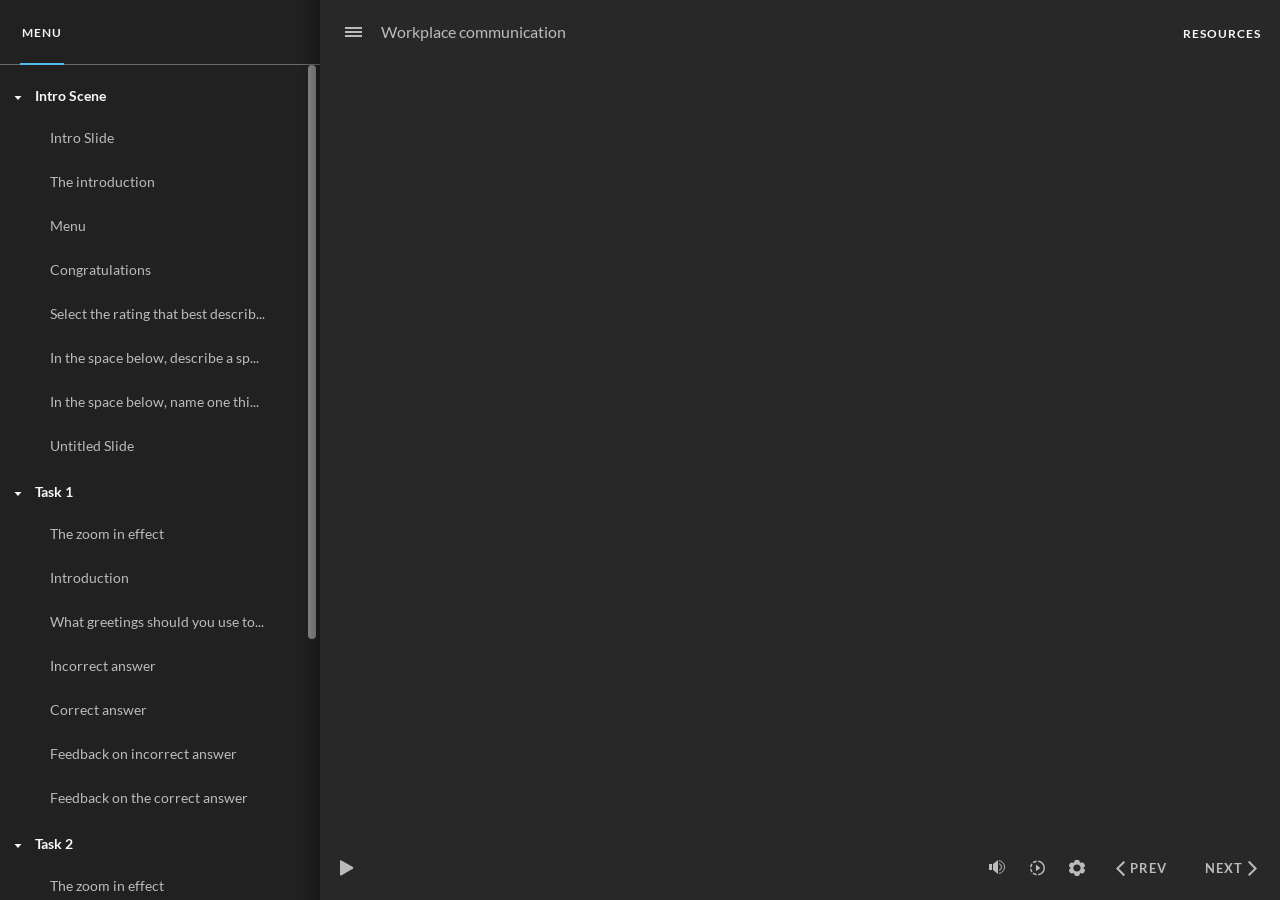
==== index_lms.html @ 2d6ed720 "A course on inclusive worplace communication" ====
﻿<!doctype html>
<html lang="en-US">
<head>
  <meta charset="utf-8">
  <!-- Created using Storyline 360 x64 - http://www.articulate.com  -->
  <!-- version: 3.101.34961.0 -->
  <title>Workplace communication</title>
  <meta http-equiv="x-ua-compatible" content="IE=edge"/>
  <meta name="viewport" content="width=device-width,initial-scale=1,user-scalable=no,shrink-to-fit=no,minimal-ui"/>
  <meta name="apple-mobile-web-app-capable" content="yes"/>
  <style>
    html, body { height: 100%; padding: 0; margin: 0 }
    #app { height: 100%; width: 100%; }
  </style>

  <script>
    window.DS = {};
    window.globals = {
      DATA_PATH_BASE: '',
      HAS_FRAME: true,
      HAS_SLIDE: true,

      lmsPresent: true,
      tinCanPresent: false,
      cmi5Present: false,
      aoSupport: false,
      scale: 'Scaled',
      captureRc: false,
      browserSize: 'optimal',
      bgColor: '#282828',
      features: 'DropInBase,JsApiBasics,MultipleQuizTracking,NativePrompts,PlayerSizeOption,TextEntryCharacterLimit',
      themeName: 'unified',
      preloaderColor: '#FFFFFF',
      suppressAnalytics: false,
      productChannel: 'stable',
      publishSource: 'storyline',
      aid: 'aid|1b029edd-de6f-5a23-82f0-3f2872d6f61d',
      cid: '80463174-1983-4706-8e01-4f8bc8d28437',
      playerVersion: '3.101.34961.0',
      publishTimestamp: '2025-09-23T17:53:17.6909896Z',
      maxIosVideoElements: 10,
      connectionSettings: { message: 'You%20are%20offline.%20Trying%20to%20reconnect...', useDarkTheme: false, mode: 'disabled' },
      hasFeature: function(feature) {
        return this.features.split(',').includes(feature);
      },
      
      parseParams: function(qs) {
        if (window.globals.parsedParams != null) {
          return window.globals.parsedParams;
        }
        qs = (qs || window.location.search.substr(1)).split('+').join(' ');
        var params = {},
            tokens,
            re = /[?&]?([^=]+)=([^&]*)/g;

        while (tokens = re.exec(qs)) {
          params[decodeURIComponent(tokens[1]).trim()] =
            decodeURIComponent(tokens[2]).trim();
        }
        window.globals.parsedParams = params;
        return params;
      }

    };

    if (window.flagsUnderTest != null) {
      window.globals.features = window.flagsUnderTest.reduce((accum, feature) => {
        if (!accum.includes(feature)) {
          accum.push(feature);
        }
        return accum;
      }, window.globals.features.split(',')).join();
    }
  </script>
  <script>
    var isIe11 = ('ActiveXObject' in window || window.MSBlobBuilder != null)
      && window.msCrypto != null && !window.ActiveXObject;
    if (isIe11) {
      window.globals.unsupportedBrowser = true;
      document.write(atob('[base64]'));
    }
  </script>

  <script>
    if (window.globals.hasFeature('Localization')) {
      
      
    }
  </script>

  <script src="lms/scormdriver.js" charset="utf-8"></script>
  <script>window.THREE = { };</script>
  
</head>
<body style="background: #282828" class="cs-HTML theme-unified">
  <!-- 360 -->
  <script>!function(){var e,i=/iPhone/i,o=/iPod/i,n=/iPad/i,t=/\biOS-universal(?:.+)Mac\b/i,r=/\bAndroid(?:.+)Mobile\b/i,a=/Android/i,d=/(?:SD4930UR|\bSilk(?:.+)Mobile\b)/i,p=/Silk/i,l=/Windows Phone/i,u=/\bWindows(?:.+)ARM\b/i,b=/BlackBerry/i,s=/BB10/i,c=/Opera Mini/i,f=/\b(CriOS|Chrome)(?:.+)Mobile/i,h=/Mobile(?:.+)Firefox\b/i,v=function(e){return void 0!==e&&"MacIntel"===e.platform&&"number"==typeof e.maxTouchPoints&&e.maxTouchPoints>1&&"undefined"==typeof MSStream};e=function(e){var m={userAgent:"",platform:"",maxTouchPoints:0};e||"undefined"==typeof navigator?"string"==typeof e?m.userAgent=e:e&&e.userAgent&&(m={userAgent:e.userAgent,platform:e.platform,maxTouchPoints:e.maxTouchPoints||0}):m={userAgent:navigator.userAgent,platform:navigator.platform,maxTouchPoints:navigator.maxTouchPoints||0};var g=m.userAgent,y=g.split("[FBAN");void 0!==y[1]&&(g=y[0]),void 0!==(y=g.split("Twitter"))[1]&&(g=y[0]);var A=function(e){return function(i){return i.test(e)}}(g),w={apple:{phone:A(i)&&!A(l),ipod:A(o),tablet:!A(i)&&(A(n)||v(m))&&!A(l),universal:A(t),device:(A(i)||A(o)||A(n)||A(t)||v(m))&&!A(l)},amazon:{phone:A(d),tablet:!A(d)&&A(p),device:A(d)||A(p)},android:{phone:!A(l)&&A(d)||!A(l)&&A(r),tablet:!A(l)&&!A(d)&&!A(r)&&(A(p)||A(a)),device:!A(l)&&(A(d)||A(p)||A(r)||A(a))||A(/\bokhttp\b/i)},windows:{phone:A(l),tablet:A(u),device:A(l)||A(u)},other:{blackberry:A(b),blackberry10:A(s),opera:A(c),firefox:A(h),chrome:A(f),device:A(b)||A(s)||A(c)||A(h)||A(f)},any:!1,phone:!1,tablet:!1};return w.any=w.apple.device||w.android.device||w.windows.device||w.other.device,w.phone=w.apple.phone||w.android.phone||w.windows.phone,w.tablet=w.apple.tablet||w.android.tablet||w.windows.tablet,w}(),"object"==typeof exports&&"undefined"!=typeof module?module.exports=e:"function"==typeof define&&define.amd?define((function(){return e})):this.isMobile=e}();
    window.isMobile.apple.tablet = window.isMobile.apple.tablet ||
      (navigator.platform === 'MacIntel' && navigator.maxTouchPoints > 1);
    window.isMobile.apple.device = window.isMobile.apple.device || window.isMobile.apple.tablet;
    window.isMobile.tablet = window.isMobile.tablet || window.isMobile.apple.tablet;
    window.isMobile.any = window.isMobile.any || window.isMobile.apple.tablet;
  </script>

  <div id="focus-sink" tabindex="-1"></div>

  <div id="preso"></div>
  <script>
    (function() {

      var classTypes = [ 'desktop', 'mobile', 'phone', 'tablet' ];

      var addDeviceClasses = function(prefix, testObj) {
        var curr, i;
        for (i = 0; i < classTypes.length; i++) {
          curr = classTypes[i];
          if (testObj[curr]) {
            document.body.classList.add(prefix + curr);
          }
        }
      };

      var params = window.globals.parseParams(),
          isDevicePreview = params.devicepreview === '1',
          isPhoneOverride = params.deviceType === 'phone' || (isDevicePreview && params.phone == '1'),
          isTabletOverride = (params.deviceType === 'tablet' || isDevicePreview) && !isPhoneOverride,
          isMobileOverride = isPhoneOverride || isTabletOverride;

      var deviceView = {
        desktop: !window.isMobile.any && !isMobileOverride,
        mobile: window.isMobile.any || isMobileOverride,
        phone: isPhoneOverride || (window.isMobile.phone && !isTabletOverride),
        tablet: isTabletOverride || window.isMobile.tablet
      };

      window.globals.deviceView = deviceView;
      window.isMobile.desktop = !window.isMobile.any;
      window.isMobile.mobile = window.isMobile.any;

      addDeviceClasses('view-', deviceView);

    })();
  </script>
  
  <script src='story_content/triggers.js' type=text/javascript></script>
<script src='story_content/user.js' type=text/javascript></script>
  <div class="slide-loader"></div>

  <script>
    var doc = document, loader = doc.body.querySelector('.slide-loader'); [ 1, 2, 3 ].forEach(function(n) { var d = doc.createElement('div'); d.style.backgroundColor = window.globals.preloaderColor; d.classList.add('mobile-loader-dot'); d.classList.add('dot' + n); loader.appendChild(d); });
  </script>

  <div class="mobile-load-title-overlay" style="display: none">
    <div class="mobile-load-title">Workplace communication</div>
  </div>

  <div class="mobile-chrome-warning"></div>

  
<style>
  .warn-connection-dialog {
    display: none;
    background: transparent;
    pointer-events: all;
    position: fixed;
    left: 0;
    top: 0;
    width: 100%;
    height: 100%;
    z-index: 999;
  }

  .warn-connection-content {
    pointer-events: all;
    border-radius: 4px;
    background: white;
    border: 1px solid #E7E7E7;
    color: #333333;
    box-shadow: 0 2px 4px rgba(0, 0, 0, 0.25);
    transition: all 150ms ease-out;
    position: absolute;
    white-space: nowrap;
  }

  .view-phone.is-landscape .warn-connection-content {
    left: 23px;
    bottom: 23px;
  }

  .view-tablet.is-landscape .warn-connection-content {
    left: 50%;
    top: 20px;
    transform: translateX(-50%);
  }

  .view-mobile.is-portrait .warn-connection-content {
    transform: translate(-50%, calc(-100% - 15px));
  }

  .warn-connection-content p {
    display: inline-block;
    margin: 0 8px 0 0;
    line-height: 33px;
    font-size: 11px;
  }

  .warn-connection-content svg {
    position: relative;
    vertical-align: middle;
    margin: 0 2px 2px 8px;
  }

  .view-desktop .warn-connection-content {
    left: 1.5em;
    bottom: 1.5em;
  }

  .view-desktop .warn-connection-content p {
    font-size: 1.1em;
  }

  .is-offline .warn-connection-dialog {
    display: block;
  }

  .is-offline .cs-panel * {
    pointer-events: none !important;
  }

  .is-offline .cs-panel {
    pointer-events: all !important;
  }

  .is-offline #nav-controls * {
    pointer-events: none !important;
  }

  .is-offline #nav-controls {
    pointer-events: all !important;
  }
</style>

<div class="warn-connection-dialog" role="alertdialog" aria-modal="true" tabindex="0" aria-labelledby="warn-connection-message">
  <div class="warn-connection-content">
    <svg width="17" height="15" viewBox="0 0 17 15" xmlns="http://www.w3.org/2000/svg">
      <path fill="#8F0000" stroke="white" d="M16.07,12.98 L15.88,12.23 L9.51,1.21 C8.97,0.26,7.6,0.26,7.06,1.21 L0.69,12.23 C0.15,13.16,0.81,14.36,1.91,14.36 H14.65 C15.47,14.36,16.05,13.7,16.07,12.98 Z"/>
      <path fill="white" stroke="white" d="M8.58,5.5 C8.35,5.28,8.5,5.35,8.21,5.32 C8.09,5.35,7.97,5.49,7.96,5.67 C7.97,5.79,7.98,5.92,7.98,6.04 L7.98,6.04 C7.99,6.17,8,6.31,8.01,6.43 L8.01,6.44 C8.03,6.92,8.06,7.41,8.09,7.9 L8.09,7.9 C8.12,8.39,8.14,8.88,8.17,9.37 C8.17,9.39,8.18,9.42,8.2,9.44 C8.23,9.46,8.25,9.47,8.28,9.47 C8.31,9.47,8.34,9.46,8.35,9.44 C8.37,9.43,8.38,9.4,8.39,9.35 L8.39,9.34 C8.39,9.24,8.4,9.15,8.4,9.05 L8.4,9.05 C8.41,8.96,8.41,8.86,8.42,8.75 C8.43,8.44,8.45,8.12,8.47,7.81 L8.47,7.81 C8.49,7.49,8.51,7.18,8.53,6.87 C8.55,6.46,8.56,6.05,8.59,5.64 L8.6,5.62 C8.6,5.57,8.59,5.53,8.58,5.5 L8.21,5.32 Z"/>
      <circle fill="white" stroke="white" cx="8.3" cy="11.35" r="0.3"/>
    </svg>
    <p id="warn-connection-message">You are offline. Trying to reconnect...</p>
  </div>
</div>

<script>
  (function() {
    window.DS.connection = {
      warningShown: false,
      assets: {},
      loadingAssetGroup: false,
      retryDelay: 500
    };

    var connectionSettings = window.globals.connectionSettings || {};

    var useConnectionMessages = window.AbortController != null &&
      window.location.protocol != 'file:' &&
      connectionSettings.mode === 'normal';

    window.DS.connection.useConnectionMessages = useConnectionMessages;

    var assetCount = 0;
    var checkLoadedId;


    if (useConnectionMessages && connectionSettings != null) {
      var contentEl = document.querySelector('.warn-connection-content');
      var messageEl = contentEl.querySelector('p');

      if (connectionSettings.useDarkTheme) {
        contentEl.style.borderColor = '#BABBBA';
        contentEl.style.backgroundColor = '#282828';
        contentEl.style.color = '#FFFFFF';
      }

      if (connectionSettings.message != null) {
        messageEl.textContent = window.decodeURIComponent(connectionSettings.message);
      }
    }

    function checkAssetsReady() {
      for (var i in DS.connection.assets) {
        if (!DS.connection.assets[i].success) {
          return false;
        }
      }
      return true;
    }

    function stopAssetGroup() {
      if (!useConnectionMessages) { return; }

      assetCount = 0;

      DS.connection.oldAssetGroup = DS.connection.assets;
      DS.connection.assets = {};
      DS.connection.loadingAssetGroup = false;
      clearInterval(checkLoadedId);
    }

    function startAssetGroup() {
      if (!useConnectionMessages) { return; }
      var ticks = 0;
      clearInterval(checkLoadedId);
      checkLoadedId = setInterval(function() {
        var loaded = 0;
        if (assetCount === 0 && loaded === 0) {
          clearInterval(checkLoadedId);
          return;
        }

        for (var i in DS.connection.assets) {
          if (DS.connection.assets[i].success) {
            loaded++;
          }
        }

        if (assetCount === loaded && checkAssetsReady()) {
          for (var i in DS.connection.assets) {
            if (DS.connection.assets[i].action) {
              DS.connection.assets[i].action();
            }
          }
          hideWarning();
          stopAssetGroup();
        }
      }, 100)
    }

    function requiredAsset(url, action, retry, type) {
      if (!useConnectionMessages) { return; }
      if (DS.connection.assets[url]) { return; }

      DS.connection.assets[url] = {
        success: false, action: action, retry: retry, type: type
      };
      assetCount = Object.keys(DS.connection.assets).length;
      if (!DS.connection.loadingAssetGroup) {
        startAssetGroup();
      }
      DS.connection.loadingAssetGroup = true;
    }

    function assetLoaded(url) {
      if (!useConnectionMessages) { return; }
      if (DS.connection.assets[url]) {
        DS.connection.assets[url].success = true;
      }
    }

    function assetFailed(url) {
      if (!useConnectionMessages) { return; }
      if (!DS.connection.assets[url]) {
        if (/\.js$/.test(url) && url.indexOf('transcripts') === -1) {
          setTimeout(function() {
            if (DS.connection.lastSlideLoaded != null) {
              DS.connection.lastSlideLoaded();
            }
          }, DS.connection.retryDelay);
        }
        return;
      }
      if (!DS.connection.warningShown) { showWarning(); }
      if (DS.connection.assets[url].retry) {
        setTimeout(function() {
          if (!DS.connection.assets[url].success) {
            DS.connection.assets[url].retry()
          }
        }, DS.connection.retryDelay);
      }
    }

    function hideWarning() {
      document.body.classList.remove('is-offline');
      DS.connection.warningShown = false;
      enableKeys();
    }
    DS.connection.hideWarning = hideWarning

    function showWarning(btn) {
      document.body.classList.add('is-offline')
      DS.connection.warningShown = true;
      updateWarningPosition();
      disableKeys();
    }

    function updateWarningPosition() {
      if (!DS.connection.warningShown) {
        return;
      }

      var isPortrait = document.body.classList.contains('is-portrait');
      var isMobile = document.body.classList.contains('view-mobile');
      var warningEl = document.querySelector('.warn-connection-content');

      if (isPortrait && isMobile) {
        var slide = document.querySelector('.primary-slide');
        var slideRect = slide != null
          ? slide.getBoundingClientRect()
          : { top: window.innerHeight, left: 0, width: window.innerWidth };

        warningEl.style.top = `${slideRect.top}px`
        warningEl.style.left = `${slideRect.left + slideRect.width / 2}px`
      } else {
        warningEl.style.top = null;
        warningEl.style.left = null;
      }

      window.requestAnimationFrame(updateWarningPosition);
    }

    function onDisableKeyDown(e) {
      e.preventDefault();
      e.stopImmediatePropagation();
    }

    function onDisableKeyUp(e) {
      e.preventDefault();
      e.stopImmediatePropagation();
    }

    var accStyle = document.createElement('style');
    var warnDialogEl = document.querySelector('.warn-connection-dialog');

    function disableKeys() {
      if (DS.views && DS.views.nsStack && DS.views.nsStack.length === 1) {
        DS.views.nsStack[0].tabReachable = false
        DS.views.nsStack[0].updateTabIndex(true, true);
      }

      accStyle.innerHTML = '.acc-shadow-dom { display: none; }';
      document.body.appendChild(accStyle);

      warnDialogEl.parentNode.append(warnDialogEl);
      warnDialogEl.focus();
    }

    function enableKeys() {
      accStyle.remove();
      if (DS.views && DS.views.nsStack && DS.views.nsStack.length === 1 && DS.views.nsStack[0].name === '_frame') {
        DS.views.nsStack[0].tabReachable = true;
        DS.views.nsStack[0].updateTabIndex();
      }
    }

    // these will all be noops if the feature flag isn't set in
    // the data and `window.globals.features`
    DS.connection.requiredAsset = requiredAsset;
    DS.connection.assetLoaded = assetLoaded;
    DS.connection.assetFailed = assetFailed;
    DS.connection.stopAssetGroup = stopAssetGroup;
    DS.connection.startAssetGroup = startAssetGroup;
  })();
</script>


  <script>
    
    if (window.autoSpider && window.vInterfaceObject) {
      document.querySelector('.mobile-load-title-overlay').style.display = 'none';
    }
  </script>

  

  <link rel="stylesheet" href="html5/data/css/output.min.css" data-noprefix/>
</body>
<script src="html5/lib/scripts/bootstrapper.min.js"></script>
</html>
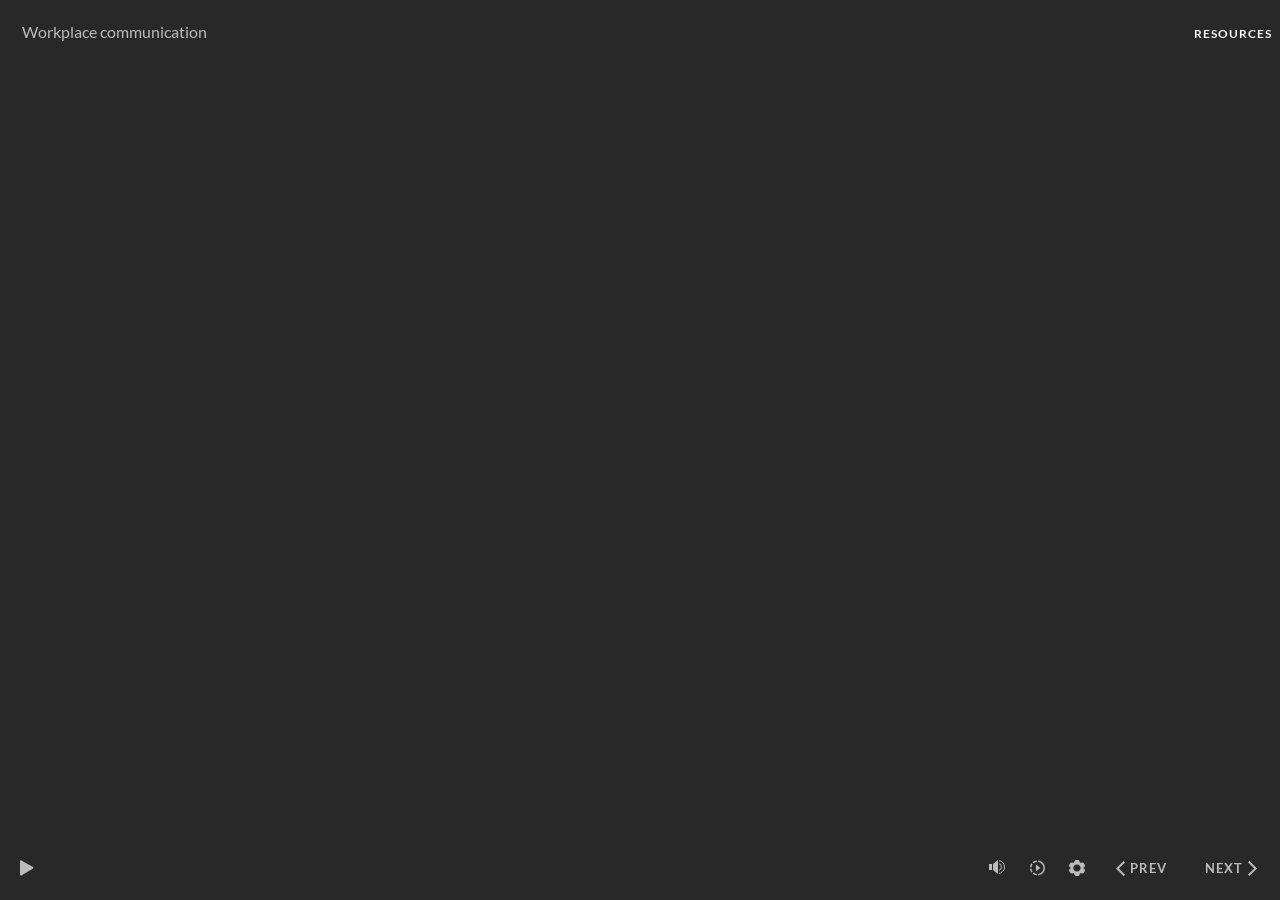
==== commit 632ed5f0: "A course on workplace communication" ====
--- a/index_lms.html
+++ b/index_lms.html
@@ -37,7 +37,7 @@
       aid: 'aid|1b029edd-de6f-5a23-82f0-3f2872d6f61d',
       cid: '80463174-1983-4706-8e01-4f8bc8d28437',
       playerVersion: '3.101.34961.0',
-      publishTimestamp: '2025-09-23T17:53:17.6909896Z',
+      publishTimestamp: '2025-09-25T08:00:53.5048391Z',
       maxIosVideoElements: 10,
       connectionSettings: { message: 'You%20are%20offline.%20Trying%20to%20reconnect...', useDarkTheme: false, mode: 'disabled' },
       hasFeature: function(feature) {
--- a/html5/data/css/output.min.css
+++ b/html5/data/css/output.min.css
@@ -1,53 +1,53 @@
 @font-face {
-  font-family: 'LatoBold Charset1_ BoldCEB84B54';
+  font-family: 'LatoBold Charset1_ BoldBB748706';
   src: url('[data-uri]');
   font-style: normal;
   font-weight: normal;
 }
 @font-face {
-  font-family: 'Lato Charset1_ 6YL5opQT2ECA0C32';
+  font-family: 'Lato Charset1_ 6hcCyAxS4DCF238D';
   src: url('[data-uri]');
   font-style: normal;
   font-weight: normal;
 }
 @font-face {
-  font-family: 'Bahnschrift Light SemiC4B729882';
+  font-family: 'Bahnschrift Light SemiCF019886F';
   src: url('[data-uri]');
   font-style: normal;
   font-weight: normal;
 }
 @font-face {
-  font-family: 'BahnschriftBold ChaBold7CC6399A';
+  font-family: 'BahnschriftBold ChaBoldE2FF4CC6';
   src: url('[data-uri]